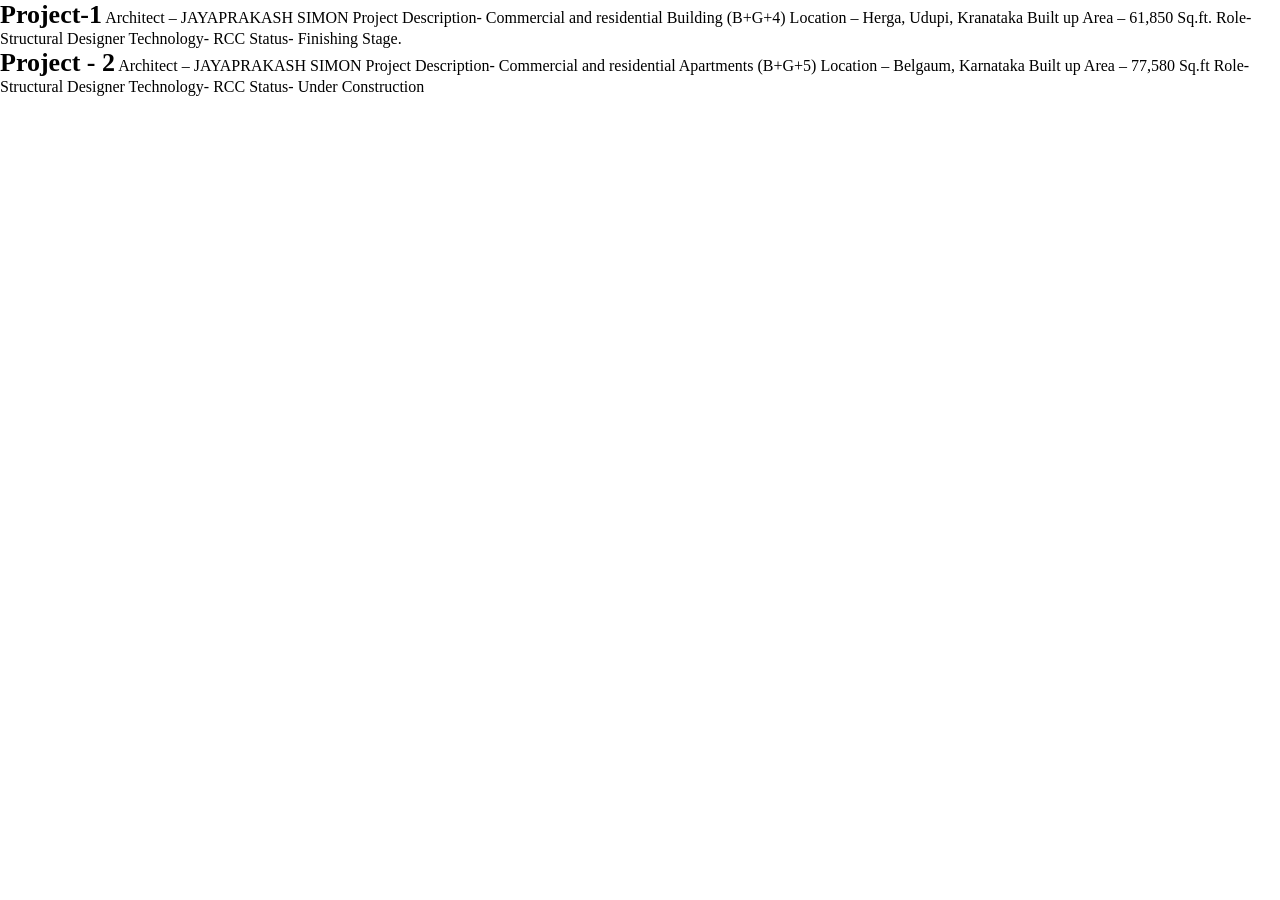
==== projects.html @ a5b539e3 "added pages" ====
<!DOCTYPE html>
<html lang="en">
<head>
    <meta charset="UTF-8">
    <meta http-equiv="X-UA-Compatible" content="IE=edge">
    <meta name="viewport" content="width=device-width, initial-scale=1.0">
    <link rel="stylesheet" href="style.css">
    <title>Proejcts</title>
</head>
<body>
</section class="proj">
<div class="pro1">

    <p><strong class="sample">Project-1</strong>
         Architect – JAYAPRAKASH SIMON
        Project Description- Commercial and residential Building (B+G+4)
        Location – Herga, Udupi, Kranataka
        Built up Area – 61,850 Sq.ft.
        Role- Structural Designer
        Technology- RCC
        Status- Finishing Stage. </p> </div>
<div class="pro2">
     <p><strong class="sample">Project - 2</strong>
        Architect – JAYAPRAKASH SIMON
        Project Description- Commercial and residential Apartments (B+G+5)
        Location – Belgaum, Karnataka
        Built up Area – 77,580 Sq.ft
        Role- Structural Designer
        Technology- RCC
        Status- Under Construction</p> </div>
</section>
</body>
</html>
---- style.css ----
*{
  margin: 0px;
  padding-left: 0px;
  box-sizing: border-box;
}
.head{
  overflow: hidden;
  width: 100%;
  min-height: 100vh;
  background-image: url(assest/back.png);
  background-position: center;
  background-size:1100px;
  position: relative;
}
.row{
  position: absolute;
  top: 60%;
  width: 100%;
  text-align: center; 
}
.homeh1{
  color: #000000;
  position:absolute;
  top: 50%;
  width: 100%;
  text-align: center;
  position: center;
  font-family: 'Lucida Sans', 'Lucida Sans Regular', 'Lucida Grande', 'Lucida Sans Unicode', Geneva, Verdana, sans-serif;
  font-size: 36px;
}
.butt_hm{
  display: inline-block;
  text-decoration: none;
  color: #ffffff;
  font-size: 19px;
  border: 3px solid #ffffff;
  padding: 12px;
  background-color: #777;
  /* scroll-behavior: pointer; */
}
.topnav{
  position:sticky;
  display: flex;
  justify-content: flex-end;
  align-items: center;
  background-color: white;
  height: 70px;
  padding-right: 8%;
}

nav ul{
  float: right;
}
nav ul li{
  display: inline-block;
  margin: 10px 3px ;
}
nav ul li a{
  position:sticky;
  color: black;
  font-size: medium;
  padding: 20px;
  border-radius: auto;
  text-decoration: none;
}
li a:hover{
  background-color: gray;
}
@media screen and (max-width:800px) {
  .topnav{
    position:absolute;
    display: flex;
    justify-content: flex-end;
    align-items:center;
    background-color: white;
    height: 70px;
    padding-right:10%;
  }
  
nav ul{
  float: left;
}
nav ul li{
  display: inline-block;
  margin: 5px 3px ;
}
nav ul li a{
  position:relative;
  color: rgba(0, 0, 0, 0.753);
  font-size: medium;
  padding: 14.9px;
  border-radius: auto;
  text-decoration: none;
}

}
/* .row{
  width: 90%;
  color: black;
  position: absolute;
  top: 50%;
  left: 30%;
  transform: translate(-50%,-50%);
  text-align: center;
  font-size: 30px;
} */

.sample{
  font-weight: 900;
  font-size: 26px;
}
.space p {
  color: black;
  position: relative;
  text-align: center;
  line-height: 40px;
  padding: 20px;
  font-family: 'Gill Sans', 'Gill Sans MT', Calibri, 'Trebuchet MS', sans-serif;
  font-size: 25px;
  font-weight: 300;
} 
.contact{
  background-color: rgb(255, 255, 255);
  width: 50%;
  min-height: 100vh;
  margin: auto;
  padding-top: 90px;
}
.contact h1{
  color: #777;
  font-size: 40px;
  text-align: center;
}
/* .submit {
  background-color: #190c8d;
  color: #ffffff;
  font-size: 1.3em;
  font-weight: 600;
  position: relative;
  outline: none;
  border-radius: 50px;
  display: flex;
  justify-content: center;
  align-items: center;
  cursor: pointer;
  height: 55px;
  width: 160px;
} */
.contact-cont {
  display: inline-block;
  color: black;
  text-align: center;
  line-height: 40px;
  padding: 20px;
  font-family: 'Gill Sans', 'Gill Sans MT', Calibri, 'Trebuchet MS', sans-serif;
  font-size: 15px;
  font-weight: 200;
}
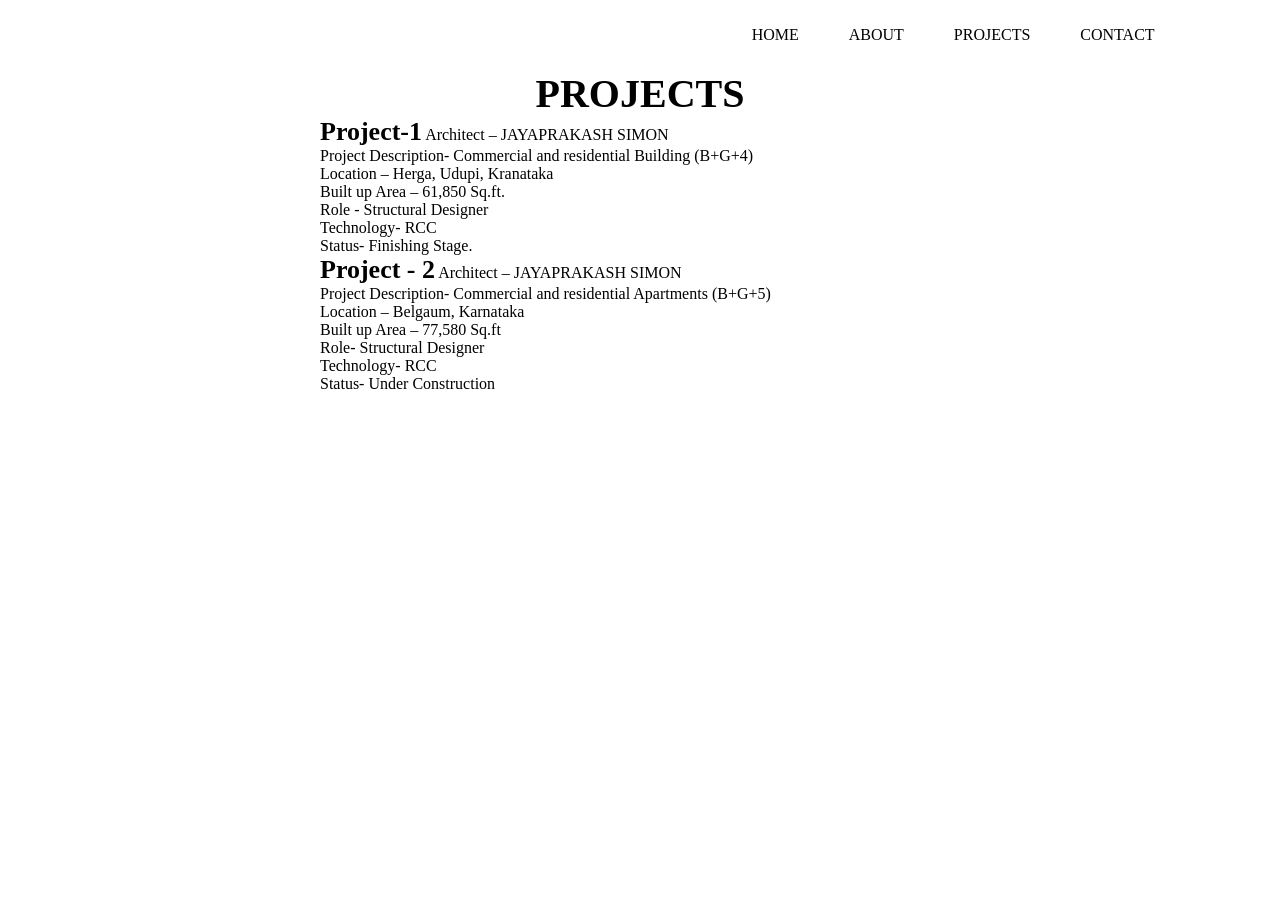
==== commit ad08a516: "Update projects.html" ====
--- a/projects.html
+++ b/projects.html
@@ -8,25 +8,35 @@
     <title>Proejcts</title>
 </head>
 <body>
-</section class="proj">
+    <nav class="topnav" id="topnav">
+        <ul class="navlinks">
+            <li><a  href="index.html">HOME</a></li>
+            <li><a href="about.html">ABOUT</a></li>
+            <li><a href="#">PROJECTS</a></li>
+            <li><a href="contact.html">CONTACT</a></li>
+        </ul>
+    </nav>
+<section class="proj">
+    <h1 class="projh1">
+        PROJECTS
+    </h1>
 <div class="pro1">
-
     <p><strong class="sample">Project-1</strong>
-         Architect – JAYAPRAKASH SIMON
-        Project Description- Commercial and residential Building (B+G+4)
-        Location – Herga, Udupi, Kranataka
-        Built up Area – 61,850 Sq.ft.
-        Role- Structural Designer
-        Technology- RCC
+        Architect – JAYAPRAKASH SIMON <br>
+        Project Description- Commercial and residential Building (B+G+4) <br>
+        Location – Herga, Udupi, Kranataka <br>
+        Built up Area – 61,850 Sq.ft. <br>
+        Role - Structural Designer <br>
+        Technology- RCC <br>
         Status- Finishing Stage. </p> </div>
 <div class="pro2">
      <p><strong class="sample">Project - 2</strong>
-        Architect – JAYAPRAKASH SIMON
-        Project Description- Commercial and residential Apartments (B+G+5)
-        Location – Belgaum, Karnataka
-        Built up Area – 77,580 Sq.ft
-        Role- Structural Designer
-        Technology- RCC
+        Architect – JAYAPRAKASH SIMON <br>
+        Project Description- Commercial and residential Apartments (B+G+5) <br>
+        Location – Belgaum, Karnataka <br>
+        Built up Area – 77,580 Sq.ft <br>
+        Role- Structural Designer <br>
+        Technology- RCC <br>
         Status- Under Construction</p> </div>
 </section>
 </body>
--- a/style.css
+++ b/style.css
@@ -4,13 +4,11 @@
   box-sizing: border-box;
 }
 .head{
-  overflow: hidden;
   width: 100%;
   min-height: 100vh;
-  background-image: url(assest/back.png);
+  background-image: linear-gradient(rgba(4,9,30,7),rgba(224, 223, 215, 0.367)),url(assest/back.png);
   background-position: center;
-  background-size:1100px;
-  position: relative;
+  background-size: cover;
 }
 .row{
   position: absolute;
@@ -19,13 +17,14 @@
   text-align: center; 
 }
 .homeh1{
-  color: #000000;
+  color: #ffffff;
   position:absolute;
   top: 50%;
   width: 100%;
   text-align: center;
   position: center;
-  font-family: 'Lucida Sans', 'Lucida Sans Regular', 'Lucida Grande', 'Lucida Sans Unicode', Geneva, Verdana, sans-serif;
+  font-family: Verdana, Geneva, Tahoma, sans-serif;
+  letter-spacing: 2px;
   font-size: 36px;
 }
 .butt_hm{
@@ -65,34 +64,6 @@
 }
 li a:hover{
   background-color: gray;
-}
-@media screen and (max-width:800px) {
-  .topnav{
-    position:absolute;
-    display: flex;
-    justify-content: flex-end;
-    align-items:center;
-    background-color: white;
-    height: 70px;
-    padding-right:10%;
-  }
-  
-nav ul{
-  float: left;
-}
-nav ul li{
-  display: inline-block;
-  margin: 5px 3px ;
-}
-nav ul li a{
-  position:relative;
-  color: rgba(0, 0, 0, 0.753);
-  font-size: medium;
-  padding: 14.9px;
-  border-radius: auto;
-  text-decoration: none;
-}
-
 }
 /* .row{
   width: 90%;
@@ -155,4 +126,15 @@
   font-family: 'Gill Sans', 'Gill Sans MT', Calibri, 'Trebuchet MS', sans-serif;
   font-size: 15px;
   font-weight: 200;
+}
+.projh1{
+  font-size: 40px;
+  font-weight: 600;
+  text-align: center;
+}
+.proj{
+  background-color: rgb(255, 255, 255);
+  width: 50%;
+  margin:auto;
+  height: auto;
 }
